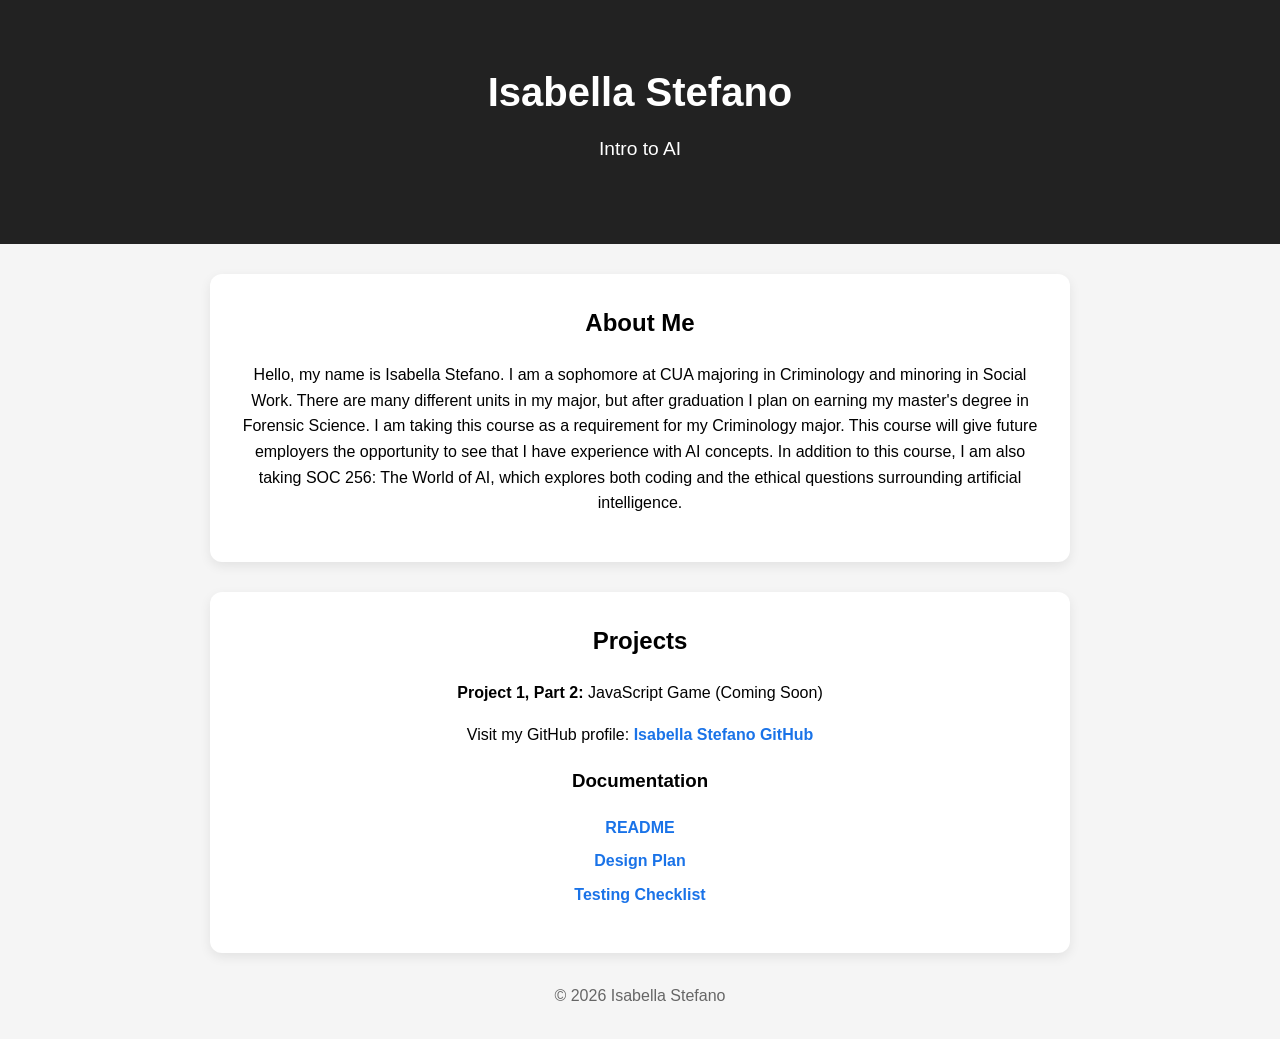
==== index.html @ 54c20628 "Refactor index.html with embedded CSS and content updates" ====
<!doctype html>
<html lang="en">
<head>
  <meta charset="utf-8" />
  <meta name="viewport" content="width=device-width, initial-scale=1" />
  <title>Isabella Stefano | Intro to AI</title>

  <style>
    body {
      margin: 0;
      font-family: Arial, Helvetica, sans-serif;
      background: #f5f5f5;
      text-align: center;
      line-height: 1.6;
    }

    header {
      background: #222;
      color: white;
      padding: 60px 20px;
    }

    header h1 {
      margin: 0;
      font-size: 2.5em;
    }

    header p {
      margin-top: 10px;
      font-size: 1.2em;
    }

    section {
      background: white;
      max-width: 800px;
      margin: 30px auto;
      padding: 30px;
      border-radius: 12px;
      box-shadow: 0 4px 12px rgba(0,0,0,0.08);
    }

    h2 {
      margin-top: 0;
    }

    ul {
      list-style: none;
      padding: 0;
    }

    li {
      margin: 8px 0;
    }

    a {
      color: #1a73e8;
      text-decoration: none;
      font-weight: bold;
    }

    a:hover {
      text-decoration: underline;
    }

    footer {
      margin: 30px 0;
      color: #666;
    }
  </style>
</head>

<body>

  <!-- Header -->
  <header>
    <h1>Isabella Stefano</h1>
    <p>Intro to AI</p>
  </header>

  <!-- About Section -->
  <section id="about">
    <h2>About Me</h2>
    <p>
      Hello, my name is Isabella Stefano. I am a sophomore at CUA majoring in
      Criminology and minoring in Social Work. There are many different units
      in my major, but after graduation I plan on earning my master's degree in
      Forensic Science. I am taking this course as a requirement for my
      Criminology major. This course will give future employers the opportunity
      to see that I have experience with AI concepts. In addition to this
      course, I am also taking SOC 256: The World of AI, which explores both
      coding and the ethical questions surrounding artificial intelligence.
    </p>
  </section>

  <!-- Projects Section -->
  <section id="projects">
    <h2>Projects</h2>

    <p><strong>Project 1, Part 2:</strong> JavaScript Game (Coming Soon)</p>

    <p>
      Visit my GitHub profile:
      <a href="https://github.com/stefano-05" target="_blank">Isabella Stefano GitHub</a>
    </p>

    <h3>Documentation</h3>
    <ul>
      <li><a href="README.md">README</a></li>
      <li><a href="DESIGN.md">Design Plan</a></li>
      <li><a href="TESTING.md">Testing Checklist</a></li>
    </ul>

  </section>

  <!-- Footer -->
  <footer>
    <p>© <span id="year"></span> Isabella Stefano</p>
  </footer>

  <script>
    document.getElementById("year").textContent = new Date().getFullYear();
  </script>

</body>
</html>
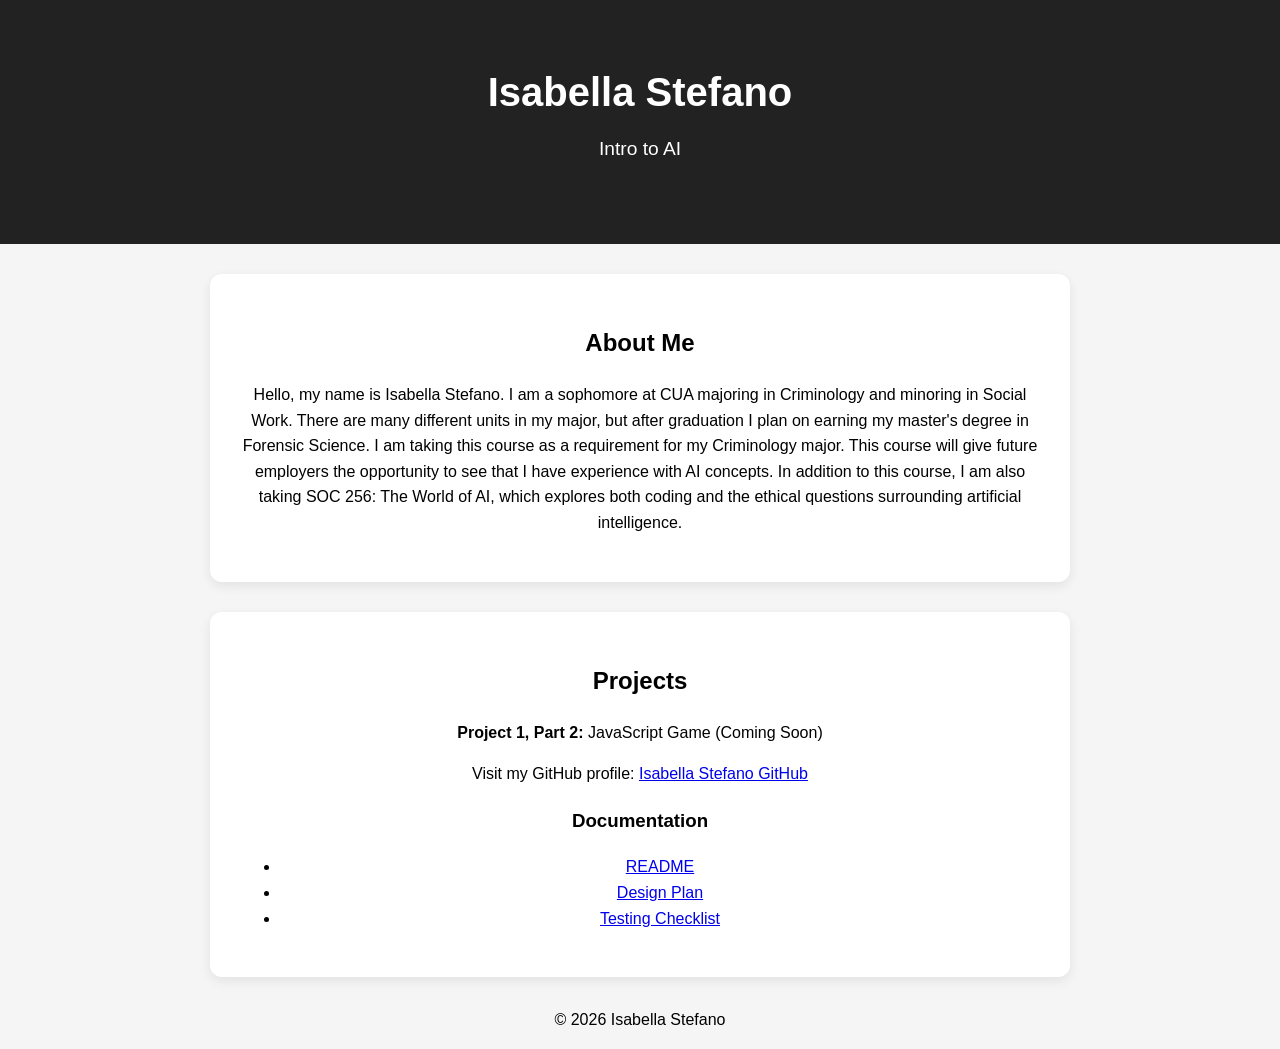
==== commit 78be7650: "Remove CSS styles for various elements Removed styling for headings, lists, links, and footer." ====
--- a/index.html
+++ b/index.html
@@ -39,33 +39,7 @@
       box-shadow: 0 4px 12px rgba(0,0,0,0.08);
     }
 
-    h2 {
-      margin-top: 0;
-    }
-
-    ul {
-      list-style: none;
-      padding: 0;
-    }
-
-    li {
-      margin: 8px 0;
-    }
-
-    a {
-      color: #1a73e8;
-      text-decoration: none;
-      font-weight: bold;
-    }
-
-    a:hover {
-      text-decoration: underline;
-    }
-
-    footer {
-      margin: 30px 0;
-      color: #666;
-    }
+   
   </style>
 </head>
 
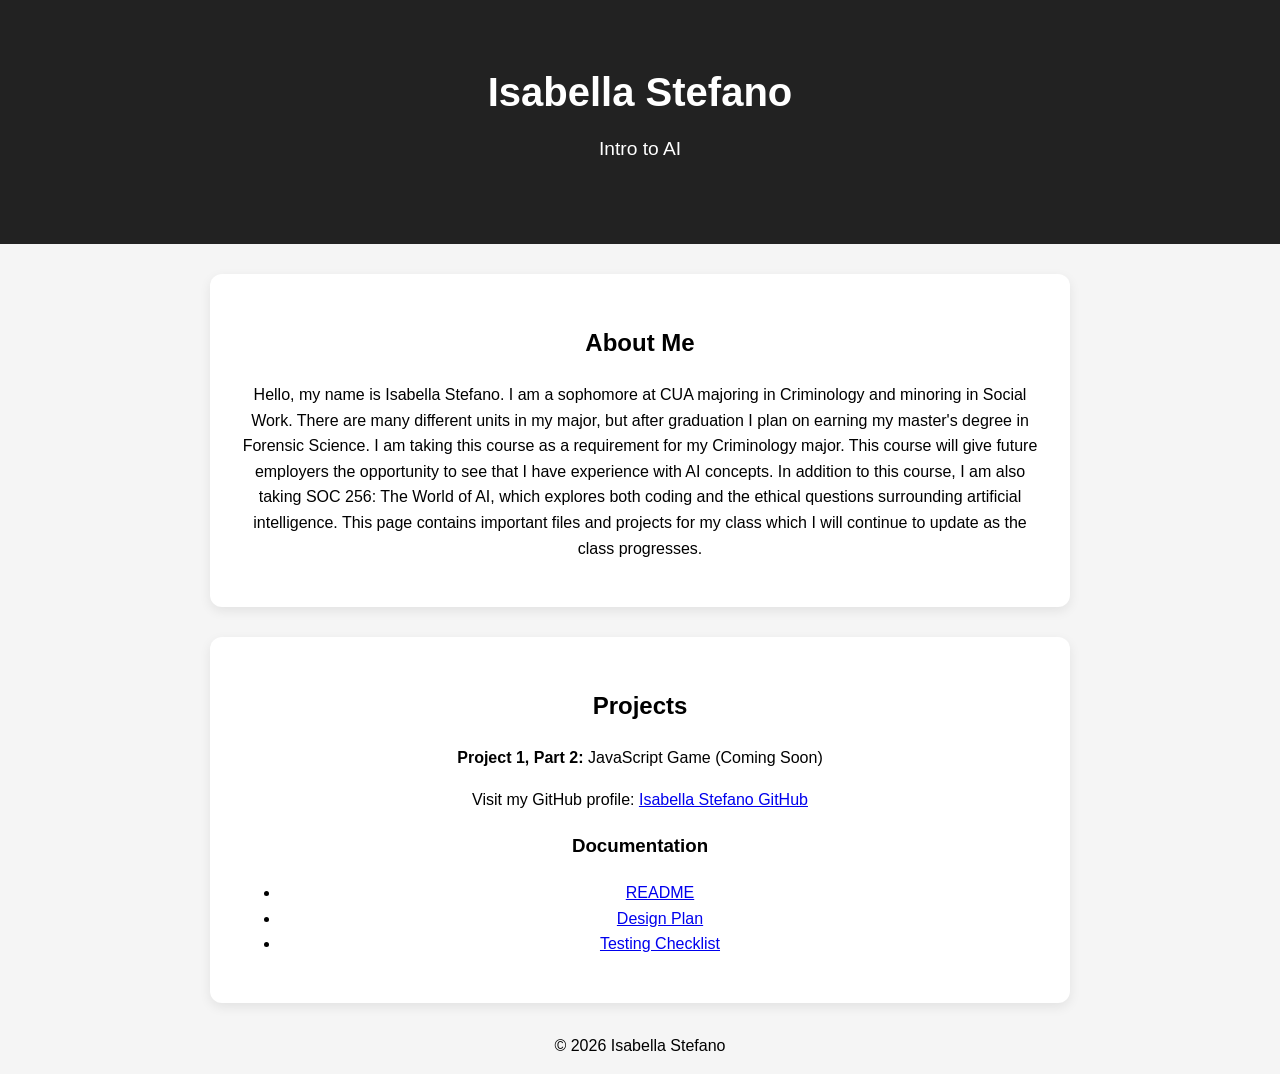
==== commit ad2deb72: "Refactor index.html by removing comments and updating text Removed comments from the HTML structure " ====
--- a/index.html
+++ b/index.html
@@ -45,13 +45,11 @@
 
 <body>
 
-  <!-- Header -->
   <header>
     <h1>Isabella Stefano</h1>
     <p>Intro to AI</p>
   </header>
 
-  <!-- About Section -->
   <section id="about">
     <h2>About Me</h2>
     <p>
@@ -62,7 +60,7 @@
       Criminology major. This course will give future employers the opportunity
       to see that I have experience with AI concepts. In addition to this
       course, I am also taking SOC 256: The World of AI, which explores both
-      coding and the ethical questions surrounding artificial intelligence.
+      coding and the ethical questions surrounding artificial intelligence. This page contains important files and projects for my class which I will continue to update as the class progresses. 
     </p>
   </section>
 
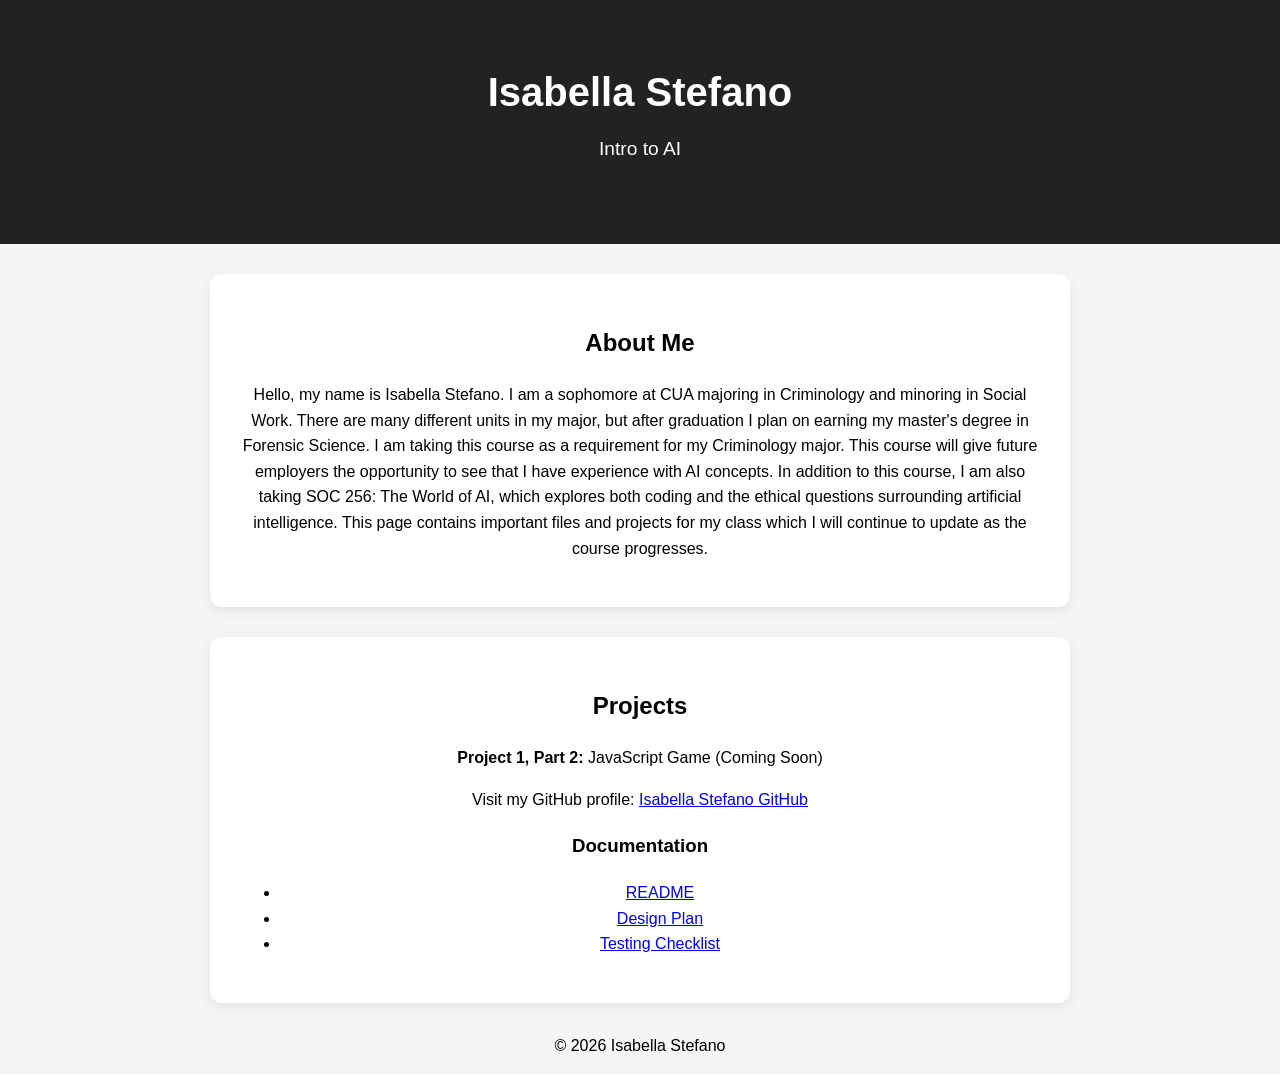
==== commit c53175c5: "Fix typo in course description text" ====
--- a/index.html
+++ b/index.html
@@ -60,7 +60,7 @@
       Criminology major. This course will give future employers the opportunity
       to see that I have experience with AI concepts. In addition to this
       course, I am also taking SOC 256: The World of AI, which explores both
-      coding and the ethical questions surrounding artificial intelligence. This page contains important files and projects for my class which I will continue to update as the class progresses. 
+      coding and the ethical questions surrounding artificial intelligence. This page contains important files and projects for my class which I will continue to update as the course progresses. 
     </p>
   </section>
 
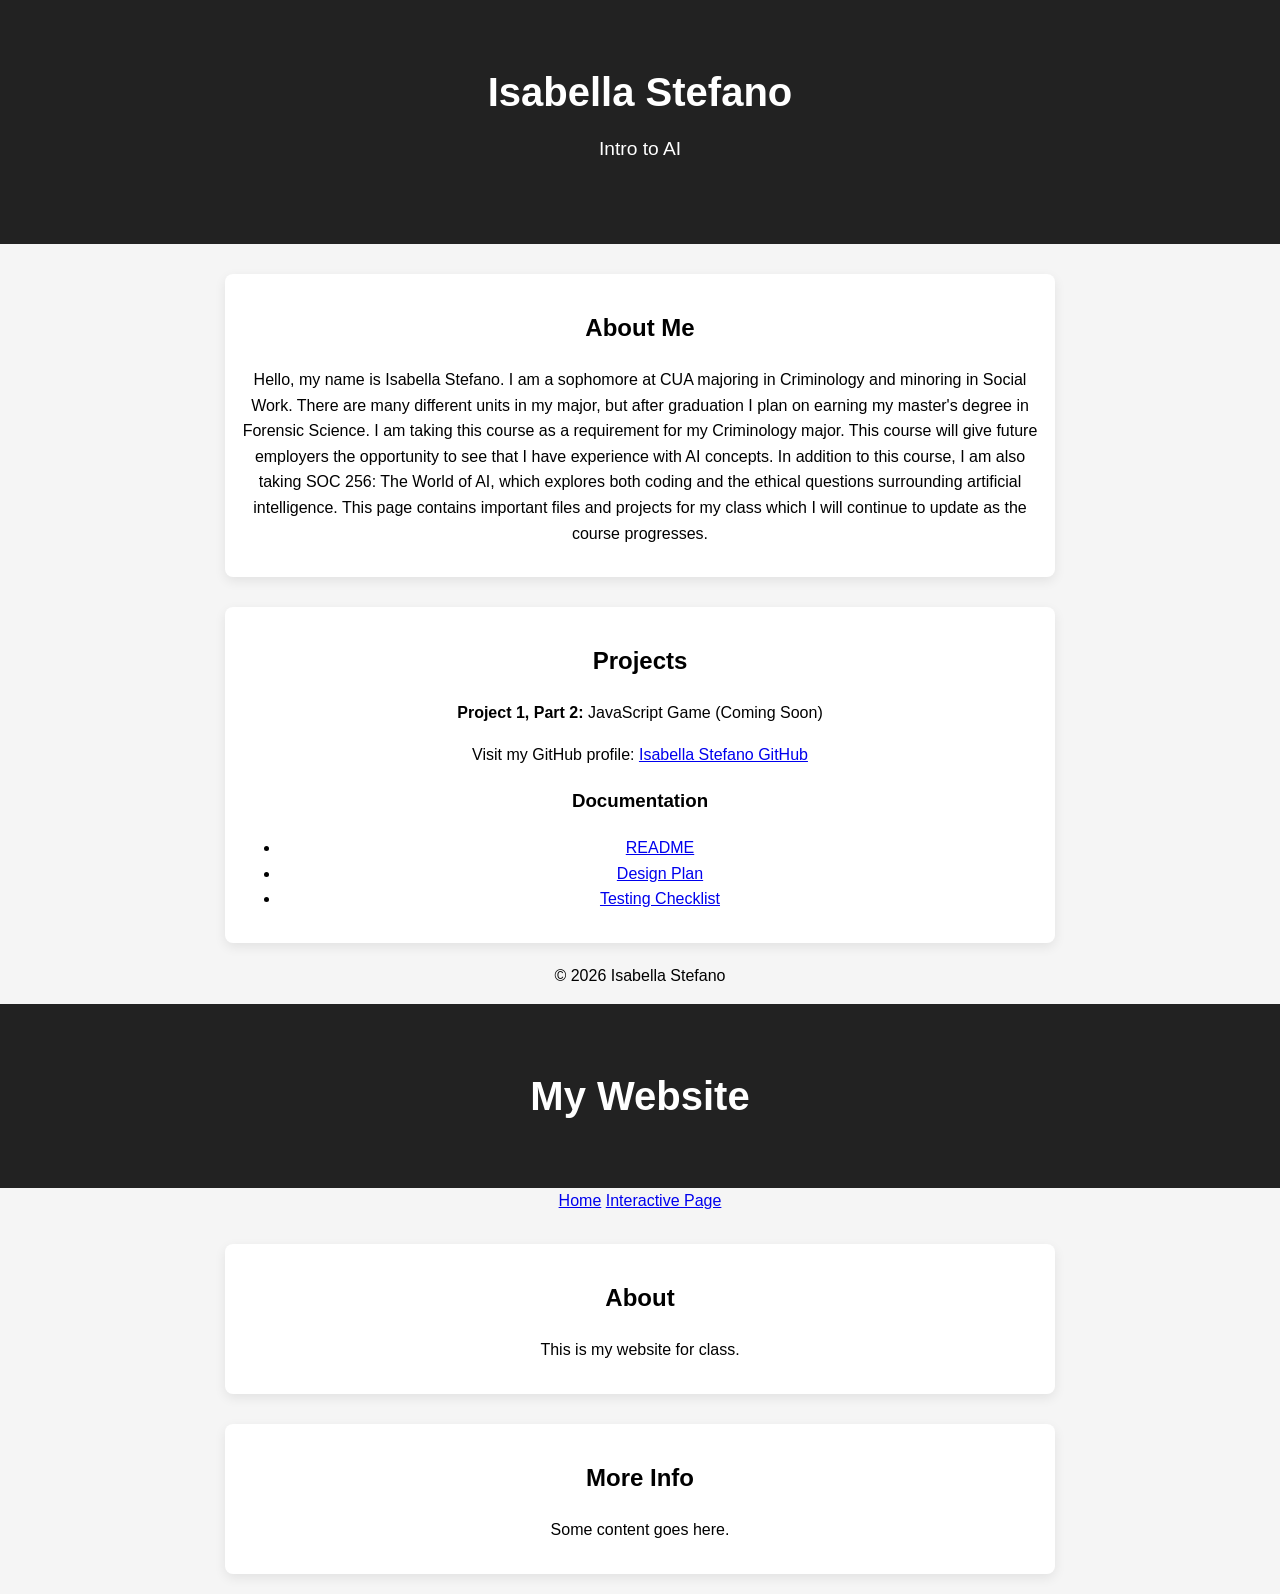
==== commit 29a57e6b: "Add header, navigation, and main sections to index.html" ====
--- a/index.html
+++ b/index.html
@@ -95,3 +95,31 @@
 
 </body>
 </html>
+
+
+<link rel="stylesheet" href="style.css">
+
+<body>
+
+<header>
+    <h1>My Website</h1>
+</header>
+
+<nav>
+    <a href="index.html">Home</a>
+    <a href="interactive.html">Interactive Page</a>
+</nav>
+
+<main>
+    <section>
+        <h2>About</h2>
+        <p>This is my website for class.</p>
+    </section>
+
+    <section>
+        <h2>More Info</h2>
+        <p>Some content goes here.</p>
+    </section>
+</main>
+
+</body>
--- a/style.css
+++ b/style.css
@@ -0,0 +1,19 @@
+section {
+  background:white;
+  padding: 15px;
+  margin-bottom: 20px;
+  border-radius: 8px;
+}
+
+button {
+  background-color: #3498db;
+  color: white;
+  border: none;
+  padding: 10px 15px;
+  border-radius: 5px;
+  cursor: pointer;
+}
+
+button:hover {
+  background-color: #2980b9;
+}
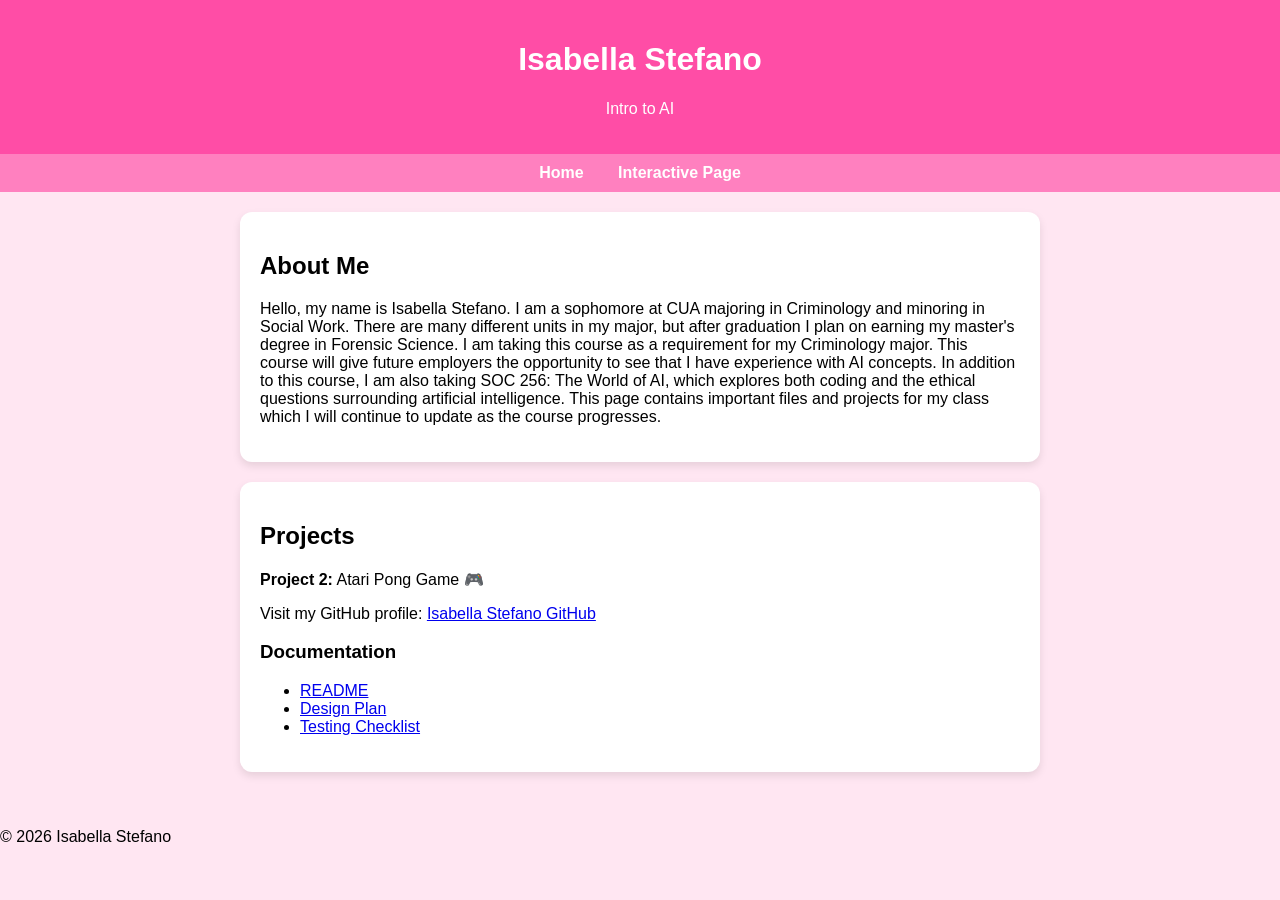
==== commit 1b756f02: "Refactor HTML structure and link CSS file Removed inline styles and added a link to the external CSS" ====
--- a/index.html
+++ b/index.html
@@ -5,121 +5,74 @@
   <meta name="viewport" content="width=device-width, initial-scale=1" />
   <title>Isabella Stefano | Intro to AI</title>
 
-  <style>
-    body {
-      margin: 0;
-      font-family: Arial, Helvetica, sans-serif;
-      background: #f5f5f5;
-      text-align: center;
-      line-height: 1.6;
-    }
+  <!-- LINK TO YOUR CSS FILE (THIS IS THE CORRECT PLACE) -->
+  <link rel="stylesheet" href="style.css">
 
-    header {
-      background: #222;
-      color: white;
-      padding: 60px 20px;
-    }
-
-    header h1 {
-      margin: 0;
-      font-size: 2.5em;
-    }
-
-    header p {
-      margin-top: 10px;
-      font-size: 1.2em;
-    }
-
-    section {
-      background: white;
-      max-width: 800px;
-      margin: 30px auto;
-      padding: 30px;
-      border-radius: 12px;
-      box-shadow: 0 4px 12px rgba(0,0,0,0.08);
-    }
-
-   
-  </style>
 </head>
 
 <body>
 
+  <!-- HEADER -->
   <header>
     <h1>Isabella Stefano</h1>
     <p>Intro to AI</p>
   </header>
 
-  <section id="about">
-    <h2>About Me</h2>
-    <p>
-      Hello, my name is Isabella Stefano. I am a sophomore at CUA majoring in
-      Criminology and minoring in Social Work. There are many different units
-      in my major, but after graduation I plan on earning my master's degree in
-      Forensic Science. I am taking this course as a requirement for my
-      Criminology major. This course will give future employers the opportunity
-      to see that I have experience with AI concepts. In addition to this
-      course, I am also taking SOC 256: The World of AI, which explores both
-      coding and the ethical questions surrounding artificial intelligence. This page contains important files and projects for my class which I will continue to update as the course progresses. 
-    </p>
-  </section>
+  <!-- NAVIGATION -->
+  <nav>
+    <a href="index.html">Home</a>
+    <a href="interactive.html">Interactive Page</a>
+  </nav>
 
-  <!-- Projects Section -->
-  <section id="projects">
-    <h2>Projects</h2>
+  <!-- MAIN CONTENT -->
+  <main>
 
-    <p><strong>Project 1, Part 2:</strong> JavaScript Game (Coming Soon)</p>
+    <!-- ABOUT SECTION -->
+    <section id="about">
+      <h2>About Me</h2>
+      <p>
+        Hello, my name is Isabella Stefano. I am a sophomore at CUA majoring in
+        Criminology and minoring in Social Work. There are many different units
+        in my major, but after graduation I plan on earning my master's degree in
+        Forensic Science. I am taking this course as a requirement for my
+        Criminology major. This course will give future employers the opportunity
+        to see that I have experience with AI concepts. In addition to this
+        course, I am also taking SOC 256: The World of AI, which explores both
+        coding and the ethical questions surrounding artificial intelligence. This page contains important files and projects for my class which I will continue to update as the course progresses. 
+      </p>
+    </section>
 
-    <p>
-      Visit my GitHub profile:
-      <a href="https://github.com/stefano-05" target="_blank">Isabella Stefano GitHub</a>
-    </p>
+    <!-- PROJECTS SECTION -->
+    <section id="projects">
+      <h2>Projects</h2>
 
-    <h3>Documentation</h3>
-    <ul>
-      <li><a href="README.md">README</a></li>
-      <li><a href="DESIGN.md">Design Plan</a></li>
-      <li><a href="TESTING.md">Testing Checklist</a></li>
-    </ul>
+      <p><strong>Project 2:</strong> Atari Pong Game 🎮</p>
 
-  </section>
+      <p>
+        Visit my GitHub profile:
+        <a href="https://github.com/stefano-05" target="_blank">Isabella Stefano GitHub</a>
+      </p>
 
-  <!-- Footer -->
+      <h3>Documentation</h3>
+      <ul>
+        <li><a href="README.md">README</a></li>
+        <li><a href="DESIGN.md">Design Plan</a></li>
+        <li><a href="TESTING.md">Testing Checklist</a></li>
+      </ul>
+
+    </section>
+
+  </main>
+
+  <!-- FOOTER -->
   <footer>
     <p>© <span id="year"></span> Isabella Stefano</p>
   </footer>
 
+  <!-- SCRIPT -->
   <script>
     document.getElementById("year").textContent = new Date().getFullYear();
   </script>
 
 </body>
 </html>
-
-
-<link rel="stylesheet" href="style.css">
-
-<body>
-
-<header>
-    <h1>My Website</h1>
-</header>
-
-<nav>
-    <a href="index.html">Home</a>
-    <a href="interactive.html">Interactive Page</a>
-</nav>
-
-<main>
-    <section>
-        <h2>About</h2>
-        <p>This is my website for class.</p>
-    </section>
-
-    <section>
-        <h2>More Info</h2>
-        <p>Some content goes here.</p>
-    </section>
-</main>
-
-</body>
--- a/style.css
+++ b/style.css
@@ -4,6 +4,7 @@
   margin-bottom: 20px;
   border-radius: 8px;
 }
+
 
 button {
   background-color: #3498db;
@@ -17,3 +18,70 @@
 button:hover {
   background-color: #2980b9;
 }
+
+body {
+    font-family: 'Segoe UI', sans-serif;
+}
+
+/* 1. BODY (entire page background + font) */
+body {
+    font-family: 'Segoe UI', sans-serif;
+    background-color: #ffe6f2;
+    margin: 0;
+}
+
+/* 2. HEADER (top title area) */
+header {
+    background-color: #ff4da6;
+    color: white;
+    text-align: center;
+    padding: 20px;
+}
+
+/* 3. NAV BAR (menu under header) */
+nav {
+    background-color: #ff80bf;
+    text-align: center;
+    padding: 10px;
+}
+
+nav a {
+    color: white;
+    text-decoration: none;
+    margin: 0 15px;
+    font-weight: bold;
+}
+
+nav a:hover {
+    text-decoration: underline;
+}
+
+/* 4. MAIN (centers your content) */
+main {
+    max-width: 800px;
+    margin: auto;   /* ← THIS centers everything */
+    padding: 20px; /* ← THIS adds space inside */
+}
+
+/* 5. SECTION (your content boxes) */
+section {
+    background: white;
+    padding: 20px;        /* ← SPACE INSIDE the box */
+    margin-bottom: 20px;  /* ← SPACE BETWEEN boxes */
+    border-radius: 12px;
+    box-shadow: 0px 4px 8px rgba(0,0,0,0.1);
+}
+
+/* 6. BUTTONS */
+button {
+    background-color: #ff4da6;
+    color: white;
+    border: none;
+    padding: 10px 15px;   /* ← SPACE INSIDE button */
+    border-radius: 8px;
+    cursor: pointer;
+}
+
+button:hover {
+    background-color: #e60073;
+}
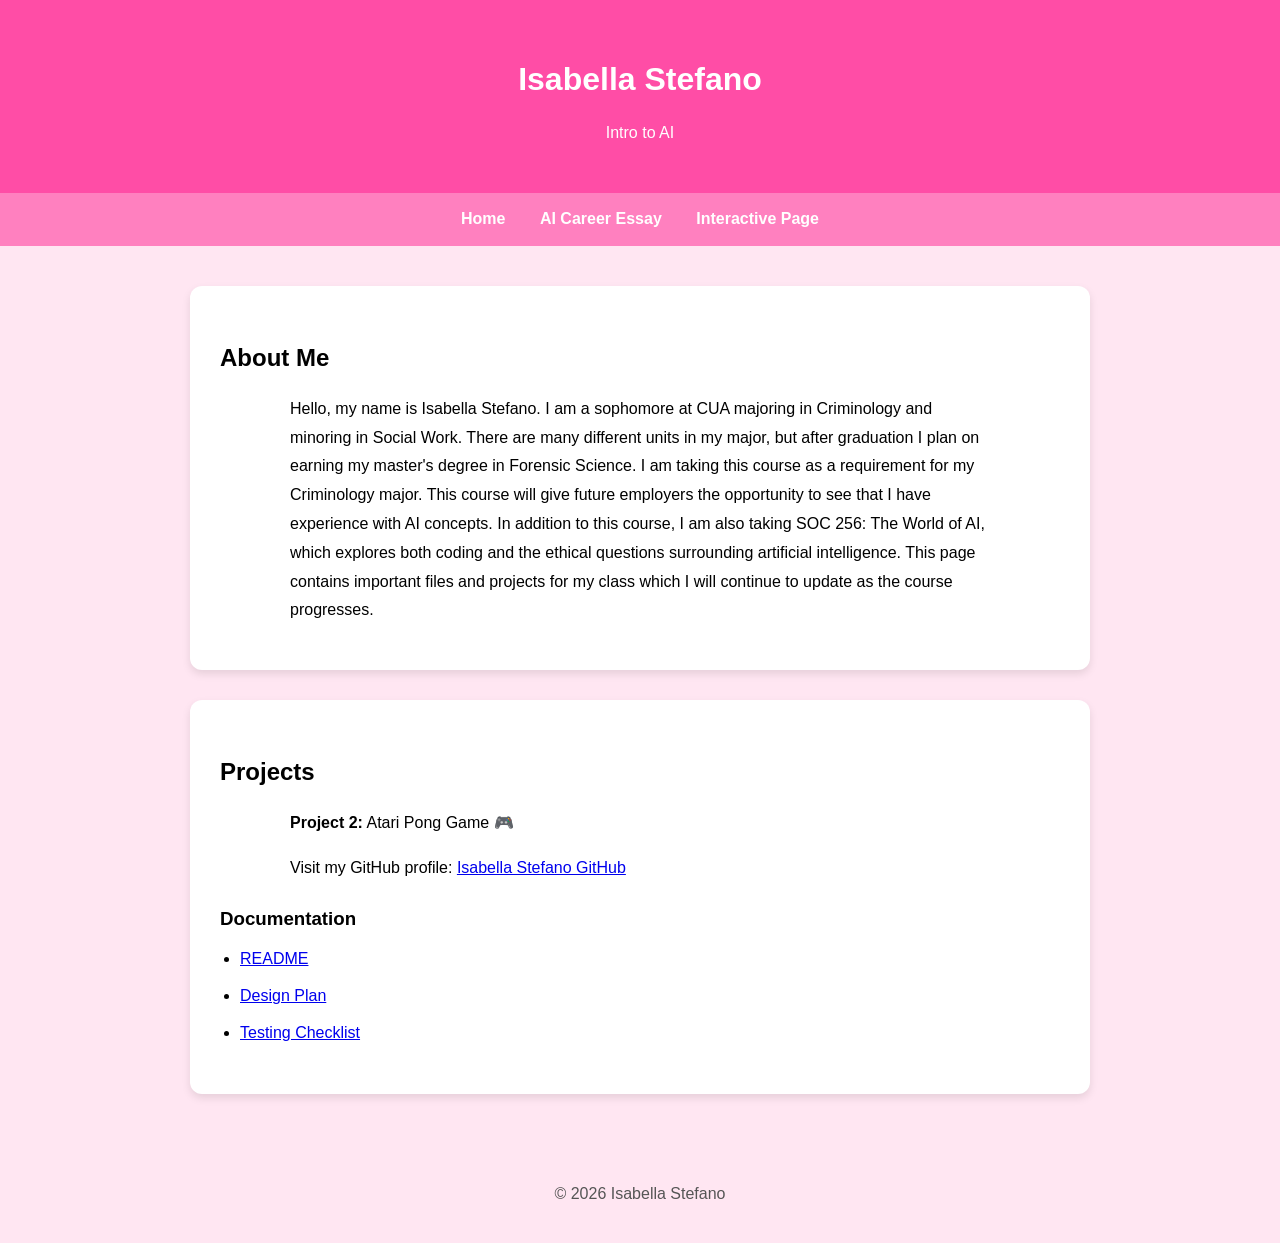
==== commit 4809720c: "Add link to AI Career Essay in navigation" ====
--- a/index.html
+++ b/index.html
@@ -21,6 +21,7 @@
   <!-- NAVIGATION -->
   <nav>
     <a href="index.html">Home</a>
+    <a href="career.html">AI Career Essay</a>
     <a href="interactive.html">Interactive Page</a>
   </nav>
 
--- a/style.css
+++ b/style.css
@@ -1,48 +1,33 @@
-section {
-  background:white;
-  padding: 15px;
-  margin-bottom: 20px;
-  border-radius: 8px;
-}
-
-
-button {
-  background-color: #3498db;
-  color: white;
-  border: none;
-  padding: 10px 15px;
-  border-radius: 5px;
-  cursor: pointer;
-}
-
-button:hover {
-  background-color: #2980b9;
-}
-
-body {
-    font-family: 'Segoe UI', sans-serif;
-}
-
-/* 1. BODY (entire page background + font) */
+/* BODY — overall page */
 body {
     font-family: 'Segoe UI', sans-serif;
     background-color: #ffe6f2;
     margin: 0;
+    line-height: 1.8; /* better readability */
 }
 
-/* 2. HEADER (top title area) */
+/* HEADER */
 header {
     background-color: #ff4da6;
     color: white;
     text-align: center;
-    padding: 20px;
+    padding: 30px 20px;
 }
 
-/* 3. NAV BAR (menu under header) */
+header h1 {
+    margin-bottom: 10px;
+}
+
+header p {
+    margin-top: 5px;
+}
+
+/* NAVIGATION BAR */
 nav {
     background-color: #ff80bf;
     text-align: center;
-    padding: 10px;
+    padding: 12px;
+    margin-bottom: 20px; /* space below nav */
 }
 
 nav a {
@@ -54,34 +39,85 @@
 
 nav a:hover {
     text-decoration: underline;
+    color: #ffe6f2;
 }
 
-/* 4. MAIN (centers your content) */
+/* MAIN CONTENT AREA */
 main {
-    max-width: 800px;
-    margin: auto;   /* ← THIS centers everything */
-    padding: 20px; /* ← THIS adds space inside */
+    max-width: 900px;
+    margin: auto;
+    padding: 20px;
 }
 
-/* 5. SECTION (your content boxes) */
+/* SECTIONS (content boxes) */
 section {
     background: white;
-    padding: 20px;        /* ← SPACE INSIDE the box */
-    margin-bottom: 20px;  /* ← SPACE BETWEEN boxes */
+    padding: 30px;        /* inside spacing */
+    margin-bottom: 30px;  /* space between sections */
     border-radius: 12px;
     box-shadow: 0px 4px 8px rgba(0,0,0,0.1);
 }
 
-/* 6. BUTTONS */
+/* HEADINGS */
+h1 {
+    margin-bottom: 10px;
+}
+
+h2 {
+    margin-bottom: 15px;
+}
+
+h3 {
+    margin-bottom: 10px;
+}
+
+/* PARAGRAPHS */
+p {
+    margin-bottom: 15px;
+}
+
+/* LISTS */
+ul {
+    padding-left: 20px;
+    margin-top: 10px;
+}
+
+li {
+    margin-bottom: 8px;
+}
+
+/* BUTTONS */
 button {
     background-color: #ff4da6;
     color: white;
     border: none;
-    padding: 10px 15px;   /* ← SPACE INSIDE button */
+    padding: 10px 15px;
     border-radius: 8px;
     cursor: pointer;
+    margin: 10px 5px;
 }
 
 button:hover {
     background-color: #e60073;
 }
+
+/* CANVAS (game styling) */
+canvas {
+    display: block;
+    margin: 20px auto;
+    border-radius: 8px;
+}
+
+/* FOOTER */
+footer {
+    text-align: center;
+    padding: 20px;
+    color: #555;
+}
+
+/* OPTIONAL: makes text easier to read in sections */
+section p {
+    max-width: 700px;
+    margin-left: auto;
+    margin-right: auto;
+}
